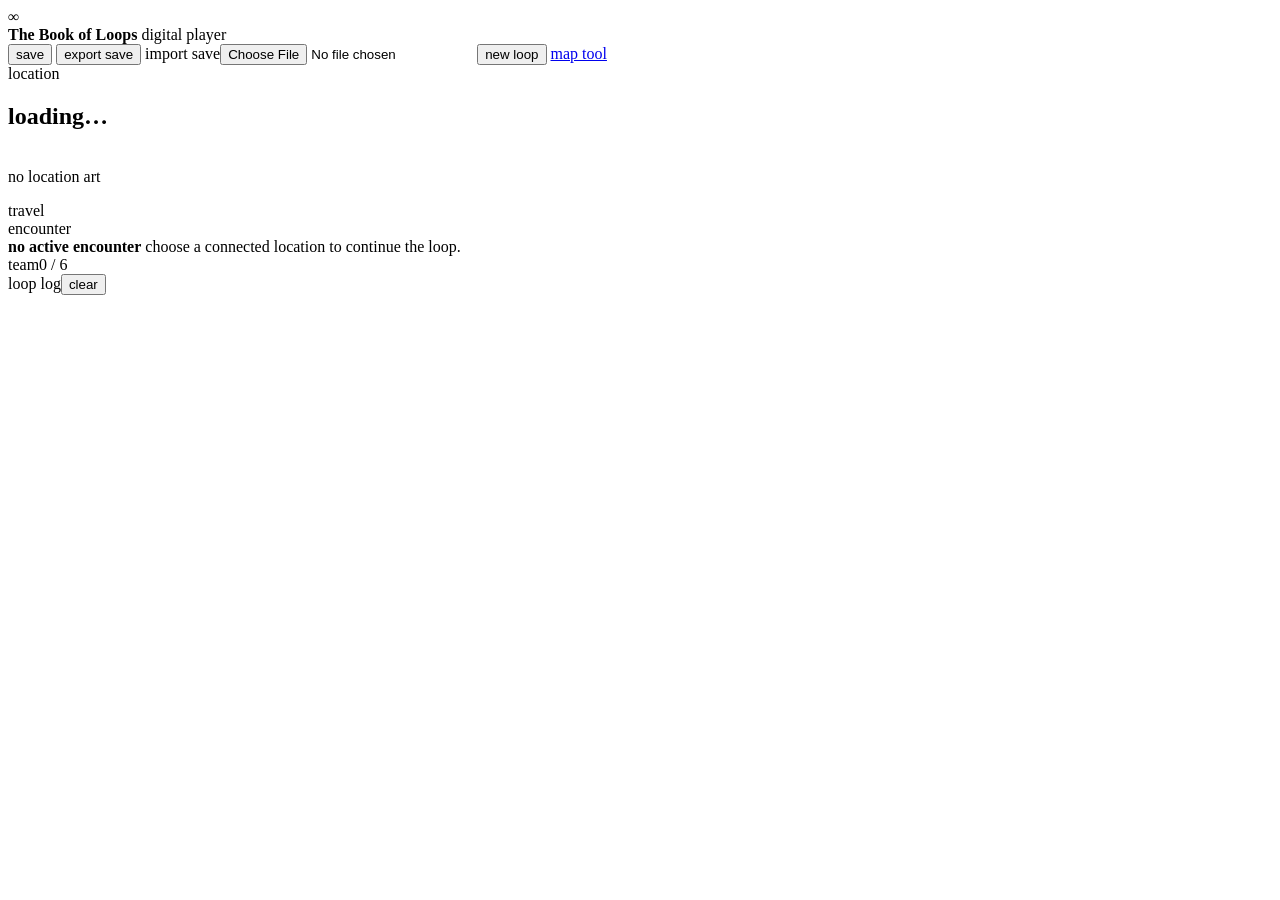
==== digital_game/index.html @ fc0aa9dc "add digital player interface shell" ====
<!doctype html>
<html lang="en">
<head>
  <meta charset="utf-8">
  <meta name="viewport" content="width=device-width, initial-scale=1">
  <title>The Book of Loops · Digital Player</title>
  <link rel="stylesheet" href="styles.css">
</head>
<body>
  <header class="topbar">
    <div class="brand">
      <span class="loop-mark">∞</span>
      <div>
        <strong>The Book of Loops</strong>
        <span>digital player</span>
      </div>
    </div>
    <nav class="top-actions" aria-label="Game actions">
      <button id="save_button" class="tool-button">save</button>
      <button id="export_button" class="tool-button">export save</button>
      <label class="tool-button file-button">import save<input id="import_input" type="file" accept="application/json"></label>
      <button id="new_game_button" class="tool-button danger">new loop</button>
      <a class="tool-button" href="../index.html">map tool</a>
    </nav>
  </header>

  <main class="workspace">
    <section class="panel location-panel">
      <div class="panel-title"><span>location</span><span id="location_id" class="muted"></span></div>
      <div class="panel-body">
        <h1 id="location_name">loading…</h1>
        <div class="location-art-frame"><img id="location_art" alt=""><div id="location_art_fallback">no location art</div></div>
        <p id="location_description" class="description"></p>
        <section id="healing_section" class="subpanel healing" hidden>
          <div class="subpanel-title">healing available</div>
          <p>You can choose to fully heal one of your monsters.</p>
          <div id="healing_choices" class="button-stack"></div>
        </section>
        <section class="subpanel">
          <div class="subpanel-title">travel</div>
          <div id="travel_choices" class="button-stack"></div>
        </section>
      </div>
    </section>

    <section class="panel battle-panel">
      <div class="panel-title"><span>encounter</span><span id="phase_label" class="status-pill"></span></div>
      <div class="panel-body">
        <div id="battle_empty" class="empty-state">
          <strong>no active encounter</strong>
          <span>choose a connected location to continue the loop.</span>
        </div>
        <div id="battle_content" hidden>
          <div class="combatants">
            <article id="player_combatant" class="combatant"></article>
            <div class="versus">vs</div>
            <article id="enemy_combatant" class="combatant enemy"></article>
          </div>
          <div id="battle_prompt" class="battle-prompt"></div>
          <div id="battle_controls" class="battle-controls"></div>
        </div>
        <section id="recruit_panel" class="subpanel recruit-panel" hidden></section>
        <section id="ending_panel" class="ending-panel" hidden></section>
      </div>
    </section>

    <section class="panel team-panel">
      <div class="panel-title"><span>team</span><span id="team_count" class="muted">0 / 6</span></div>
      <div id="team_list" class="team-list"></div>
    </section>

    <section class="panel log-panel">
      <div class="panel-title"><span>loop log</span><button id="clear_log_button" class="text-button">clear</button></div>
      <div id="game_log" class="game-log" aria-live="polite"></div>
    </section>
  </main>

  <dialog id="start_dialog" class="start-dialog">
    <div class="start-mark">∞</div>
    <h2>The Book of Loops</h2>
    <p>A complete digital implementation of the printed game. Your progress is stored locally in this browser.</p>
    <div id="load_error" class="error-box" hidden></div>
    <div class="start-actions">
      <button id="start_new_button" class="primary-button">start a new loop</button>
      <button id="continue_button" class="secondary-button" hidden>continue saved loop</button>
    </div>
    <small>For local play, run <code>python digital_game/play.py</code> from the repository.</small>
  </dialog>

  <script type="module" src="app.js"></script>
</body>
</html>
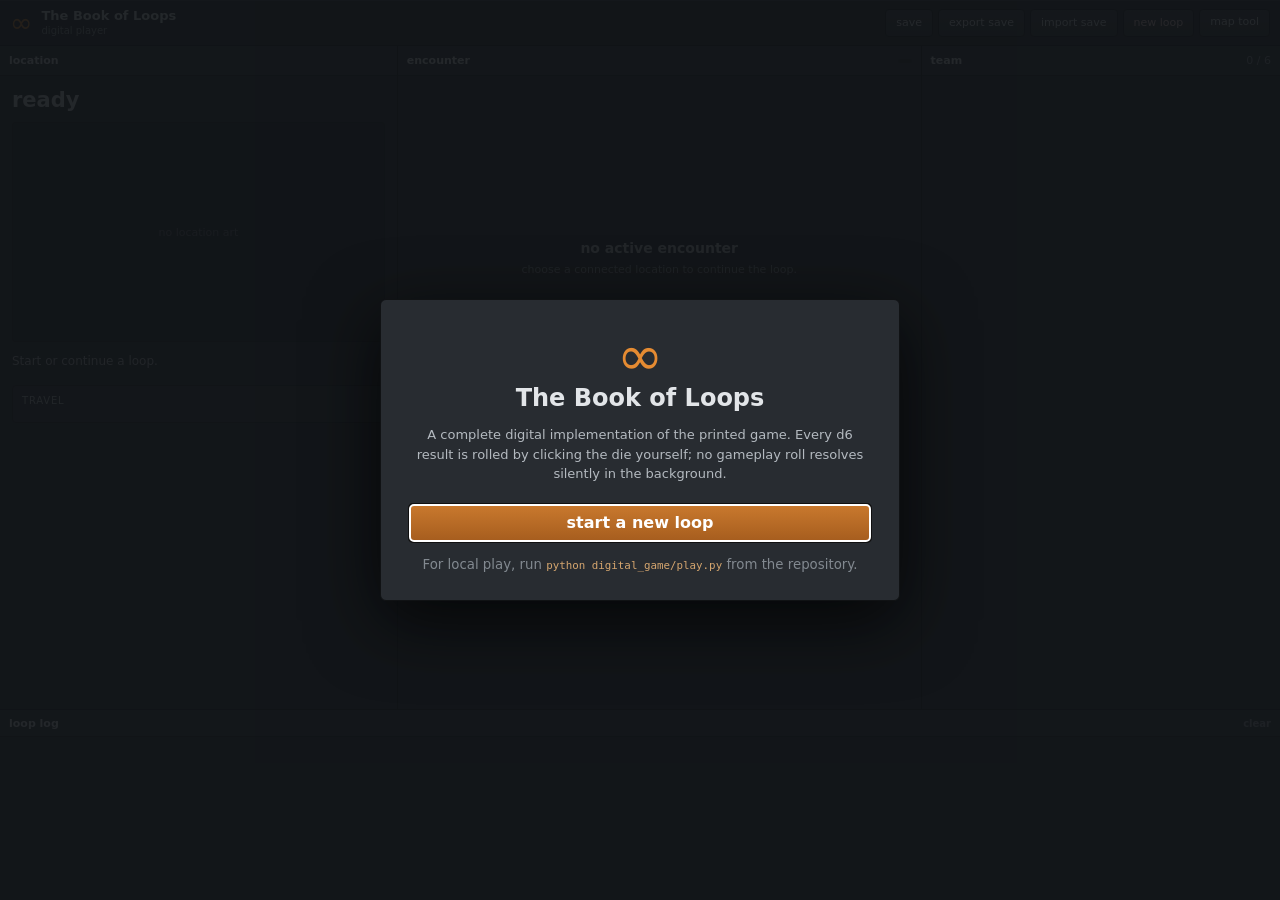
==== commit df05c4f1: "show explicit digital die results" ====
--- a/digital_game/index.html
+++ b/digital_game/index.html
@@ -56,6 +56,7 @@
             <div class="versus">vs</div>
             <article id="enemy_combatant" class="combatant enemy"></article>
           </div>
+          <div id="dice_result" class="dice-result" hidden aria-live="polite"></div>
           <div id="battle_prompt" class="battle-prompt"></div>
           <div id="battle_controls" class="battle-controls"></div>
         </div>
@@ -78,7 +79,7 @@
   <dialog id="start_dialog" class="start-dialog">
     <div class="start-mark">∞</div>
     <h2>The Book of Loops</h2>
-    <p>A complete digital implementation of the printed game. Your progress is stored locally in this browser.</p>
+    <p>A complete digital implementation of the printed game. Every d6 result is rolled by clicking the die yourself; no gameplay roll resolves silently in the background.</p>
     <div id="load_error" class="error-box" hidden></div>
     <div class="start-actions">
       <button id="start_new_button" class="primary-button">start a new loop</button>
@@ -89,4 +90,4 @@
 
   <script type="module" src="app.js"></script>
 </body>
-</html>
+</html>
--- a/digital_game/styles.css
+++ b/digital_game/styles.css
@@ -0,0 +1,113 @@
+:root {
+  color-scheme: dark;
+  --bg: #1b1d20;
+  --panel: #25282c;
+  --panel-2: #2c3035;
+  --line: #111315;
+  --text: #e2e5e8;
+  --muted: #9aa1a8;
+  --accent: #e58b32;
+  --accent-2: #ffad57;
+  --success: #76b477;
+  --fire: #d9784f;
+  --water: #62a9c7;
+  --nature: #7faa68;
+  --light: #d7bd69;
+  --dark: #9a7bb9;
+}
+* { box-sizing: border-box; }
+html, body { margin: 0; min-height: 100%; background: var(--bg); color: var(--text); font-family: Inter, ui-sans-serif, system-ui, -apple-system, BlinkMacSystemFont, "Segoe UI", sans-serif; }
+button, input { font: inherit; }
+button, .tool-button { border: 1px solid #0f1012; background: linear-gradient(#3a3e43, #303338); color: var(--text); border-radius: 4px; min-height: 28px; padding: 5px 10px; cursor: pointer; text-decoration: none; }
+button:hover, .tool-button:hover { background: linear-gradient(#454a50, #363a40); }
+button:disabled { opacity: .42; cursor: not-allowed; }
+.topbar { min-height: 46px; display: flex; align-items: center; justify-content: space-between; padding: 0 10px; background: #202327; border-bottom: 1px solid #0f1012; box-shadow: 0 1px 0 #383c41 inset; position: sticky; top: 0; z-index: 20; }
+.brand { display: flex; align-items: center; gap: 9px; min-width: 250px; }
+.brand strong { display: block; font-size: 13px; line-height: 1.05; }
+.brand span:not(.loop-mark) { display: block; color: var(--muted); font-size: 10px; margin-top: 3px; }
+.loop-mark { color: var(--accent); font-size: 27px; line-height: 1; }
+.top-actions { display: flex; gap: 5px; align-items: center; }
+.tool-button { font-size: 11px; }
+.tool-button.danger { color: #ffd6d6; }
+.file-button { display: inline-flex; align-items: center; }
+.file-button input { display: none; }
+.workspace { height: calc(100vh - 46px); display: grid; grid-template-columns: minmax(290px, 31%) minmax(390px, 1fr) minmax(260px, 28%); grid-template-rows: minmax(0, 1fr) 190px; gap: 1px; background: #0e1012; }
+.panel { min-width: 0; min-height: 0; background: var(--panel); display: flex; flex-direction: column; }
+.panel-title { min-height: 30px; padding: 6px 9px; display: flex; align-items: center; justify-content: space-between; text-transform: lowercase; font-size: 11px; font-weight: 650; background: #30343a; border-bottom: 1px solid #151719; }
+.panel-body { padding: 12px; overflow: auto; }
+.location-panel { grid-column: 1; grid-row: 1; }
+.battle-panel { grid-column: 2; grid-row: 1; }
+.team-panel { grid-column: 3; grid-row: 1; }
+.log-panel { grid-column: 1 / 4; grid-row: 2; }
+h1 { font-size: 21px; margin: 0 0 10px; font-weight: 650; }
+.muted { color: var(--muted); font-weight: 500; }
+.description { color: #c3c8cd; font-size: 12px; line-height: 1.55; margin: 10px 0 14px; }
+.location-art-frame { height: 220px; border: 1px solid #151719; background: #1b1d20; display: grid; place-items: center; overflow: hidden; border-radius: 3px; }
+.location-art-frame img { width: 100%; height: 100%; object-fit: contain; display: none; }
+#location_art_fallback { color: #656b72; font-size: 11px; }
+.subpanel { border: 1px solid #151719; background: var(--panel-2); border-radius: 4px; padding: 9px; margin-top: 10px; }
+.subpanel-title { color: #c9cdd1; font-size: 10px; text-transform: uppercase; letter-spacing: .08em; margin-bottom: 7px; }
+.healing { border-left: 3px solid var(--success); }
+.healing p { color: #c8d9c8; font-size: 12px; margin: 0 0 8px; }
+.button-stack { display: grid; gap: 5px; }
+.route-button, .heal-button { width: 100%; text-align: left; display: flex; justify-content: space-between; gap: 8px; }
+.route-button span:last-child, .heal-button span:last-child { color: var(--muted); font-size: 10px; }
+.status-pill { padding: 2px 7px; border-radius: 999px; background: #22252a; color: var(--accent-2); font-size: 10px; font-weight: 600; }
+.empty-state { min-height: 340px; display: grid; place-content: center; text-align: center; gap: 7px; color: var(--muted); }
+.empty-state strong { color: #cdd1d5; font-size: 14px; }
+.empty-state span { font-size: 11px; }
+.combatants { display: grid; grid-template-columns: 1fr 42px 1fr; gap: 8px; align-items: stretch; }
+.versus { display: grid; place-items: center; color: #777e85; font-size: 11px; text-transform: uppercase; }
+.combatant { min-height: 170px; border: 1px solid #151719; background: #292d32; border-radius: 4px; padding: 12px; }
+.combatant.enemy { background: #2d292a; }
+.monster-name { display: flex; justify-content: space-between; gap: 6px; font-weight: 700; font-size: 15px; }
+.type-chip { border-radius: 3px; padding: 2px 5px; font-size: 9px; text-transform: uppercase; font-weight: 700; color: #111; }
+.type-fire { background: var(--fire); }.type-water { background: var(--water); }.type-nature { background: var(--nature); }.type-light { background: var(--light); }.type-dark { background: var(--dark); }
+.stat-row { display: flex; justify-content: space-between; color: var(--muted); font-size: 10px; margin-top: 7px; }
+.health-track, .mana-track { height: 8px; background: #151719; border-radius: 2px; overflow: hidden; margin-top: 4px; }
+.health-fill { height: 100%; background: var(--success); }
+.mana-fill { height: 100%; background: #6b8fb7; }
+.move-summary { margin-top: 9px; display: grid; gap: 4px; }
+.move-summary div { display: flex; justify-content: space-between; color: #b5bbc1; font-size: 10px; }
+.battle-prompt { margin: 12px 0 7px; color: #c8ccd0; font-size: 12px; }
+.battle-controls { display: grid; gap: 6px; }
+.move-button { display: grid; grid-template-columns: 1fr auto auto; gap: 12px; text-align: left; align-items: center; min-height: 38px; }
+.move-button .cost { color: #8eb2d5; }.move-button .damage { color: #e29a7e; }
+.primary-button { background: linear-gradient(#c9792e, #a65d1e); border-color: #7a4214; color: white; font-weight: 650; }
+.secondary-button { background: #353a40; }
+.select-grid { display: grid; grid-template-columns: repeat(auto-fit, minmax(145px, 1fr)); gap: 6px; }
+.select-monster { text-align: left; min-height: 48px; }
+.select-monster.active { outline: 1px solid var(--accent); background: #42372c; }
+.recruit-panel strong { color: var(--accent-2); }
+.recruit-panel p { font-size: 12px; color: #c5c9cd; }
+.ending-panel { border: 1px solid #6f5726; background: #302b22; border-radius: 4px; padding: 16px; text-align: center; }
+.ending-panel h2 { margin: 0 0 7px; color: #e7c371; }
+.team-list { padding: 8px; overflow: auto; display: grid; align-content: start; gap: 6px; }
+.team-card { border: 1px solid #151719; border-radius: 4px; background: #2a2e33; padding: 9px; }
+.team-card.active { border-color: #8c5b2a; box-shadow: inset 3px 0 var(--accent); }
+.team-card-top { display: flex; justify-content: space-between; gap: 7px; align-items: center; }
+.team-card-name { font-weight: 650; font-size: 12px; }
+.team-card-id { color: var(--muted); font-size: 9px; }
+.team-card .stat-row { margin-top: 5px; }
+.log-panel .panel-title { min-height: 27px; }
+.game-log { padding: 7px 10px 14px; overflow: auto; font-family: ui-monospace, SFMono-Regular, Menlo, Consolas, monospace; font-size: 10px; line-height: 1.55; }
+.log-entry { display: grid; grid-template-columns: 54px 1fr; gap: 9px; border-bottom: 1px solid #2e3237; padding: 3px 0; }
+.log-index { color: #676e75; }.log-text { color: #bfc4c9; }
+.text-button { min-height: auto; padding: 0; border: 0; background: transparent; color: var(--muted); font-size: 10px; }
+.start-dialog { width: min(520px, calc(100vw - 32px)); border: 1px solid #101214; border-radius: 6px; background: #282c31; color: var(--text); padding: 28px; box-shadow: 0 20px 70px #000b; }
+.start-dialog::backdrop { background: #111418e8; }
+.start-dialog h2 { margin: 0 0 8px; text-align: center; }
+.start-dialog p { color: #b4bac0; line-height: 1.5; text-align: center; font-size: 13px; }
+.start-mark { text-align: center; font-size: 56px; color: var(--accent); line-height: 1; }
+.start-actions { display: grid; gap: 7px; margin: 20px 0 15px; }
+.start-actions button { min-height: 38px; }
+.start-dialog small { display: block; text-align: center; color: #828990; }
+.start-dialog code { color: #d5a66f; }
+.error-box { background: #41292b; border: 1px solid #703b3f; color: #ffc0c3; padding: 9px; border-radius: 4px; font-size: 11px; }
+@media (max-width: 1050px) {
+  .workspace { height: auto; min-height: calc(100vh - 46px); grid-template-columns: 1fr 1fr; grid-template-rows: auto auto 220px; }
+  .location-panel { grid-column: 1; grid-row: 1; min-height: 700px; }.battle-panel { grid-column: 2; grid-row: 1; min-height: 700px; }.team-panel { grid-column: 1 / 3; grid-row: 2; min-height: 300px; }.log-panel { grid-column: 1 / 3; grid-row: 3; }
+}
+@media (max-width: 720px) {
+  .topbar { height: auto; align-items: flex-start; padding: 8px; gap: 8px; }.top-actions { flex-wrap: wrap; justify-content: flex-end; }.workspace { grid-template-columns: 1fr; display: block; }.panel { min-height: 420px; border-bottom: 1px solid #0e1012; }.log-panel { height: 250px; }.combatants { grid-template-columns: 1fr; }.versus { min-height: 22px; }.brand { min-width: 0; }
+}
